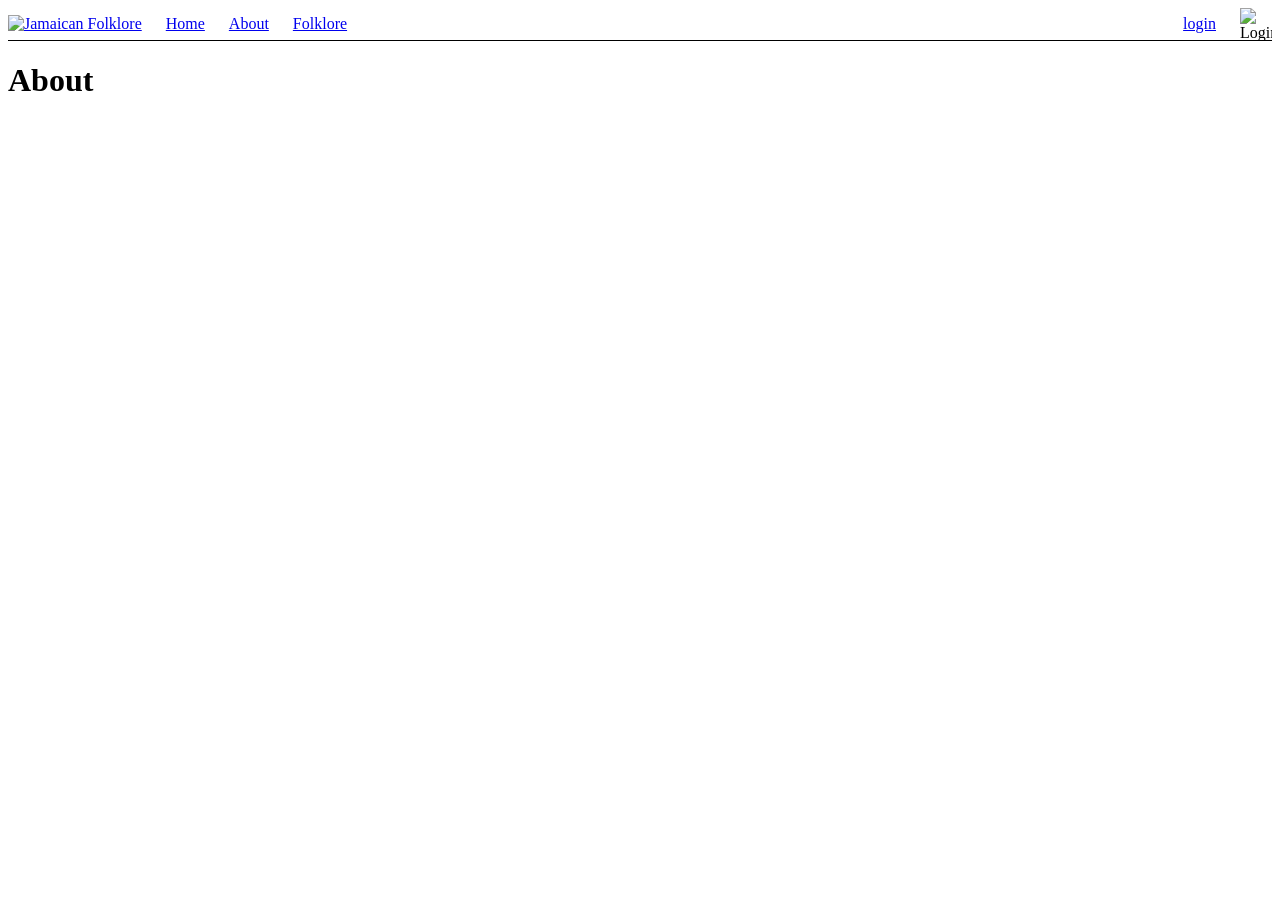
==== project/about.html @ eadb79d0 "Add files via upload" ====
<!DOCTYPE html>
<html lang="en">
    <head>
        <meta charset="UTF-8">
        <meta name="viewport" content="width=device-width, initial-scale=1.0">
        <link rel="stylesheet" href="style.css">
        <title>Document</title>
    </head>
    <body>
        <div class = "header">
            <div class = "left-side">
                <a href="index.html"><img src="https://www.frnwh.com/wp-content/uploads/2024/03/DALL%C2%B7E-2024-03-25-11.25.50-An-eerie-moonlit-night-in-the-rural-countryside-of-Jamaica-with-a-large-ghostly-calf-wrapped-in-chains-standing-in-the-middle-of-a-secluded-road.-T.webp" alt="Jamaican Folklore" class="header-image"></a>
                <a href="index.html" class="header-link">Home</a>
                <a href="about.html" class="header-link">About</a>
                <a href="folklore.html" class="header-link">Folklore</a>
            </div>

            <div class = "right-side">
                <a href="login.html" class="header-link">login</a>
                <img src="https://cdn-icons-png.flaticon.com/512/3135/3135715.png" alt="Login Icon" class="header-icon">
            </div>
        </div>
        <h1>About</h1>
    </body>
</html>
---- project/style.css ----
/* CSS Document */

body{
    display: flex;
    flex-direction: column;

    
}


/*Header for all pages*/
.header{
    display: flex;
    justify-content: space-between;
    border-bottom: solid 1px black;
}



.right-side, .left-side{
    display: flex;
    gap: 1.5rem;
    justify-content: center;
    align-items: center;


}

.right-side{

}

.left-side{

}

.header-image{
    width: 1.5rem;
    height: 1.5rem;
}
.header-icon{
    width: 2rem;
    height: 2rem;
}

/*body for the index page*/
.body{
    text-align: center;
    font-family: 'Arial', sans-serif;
    padding: 20px;
    background-color: #f9f9f9;
}
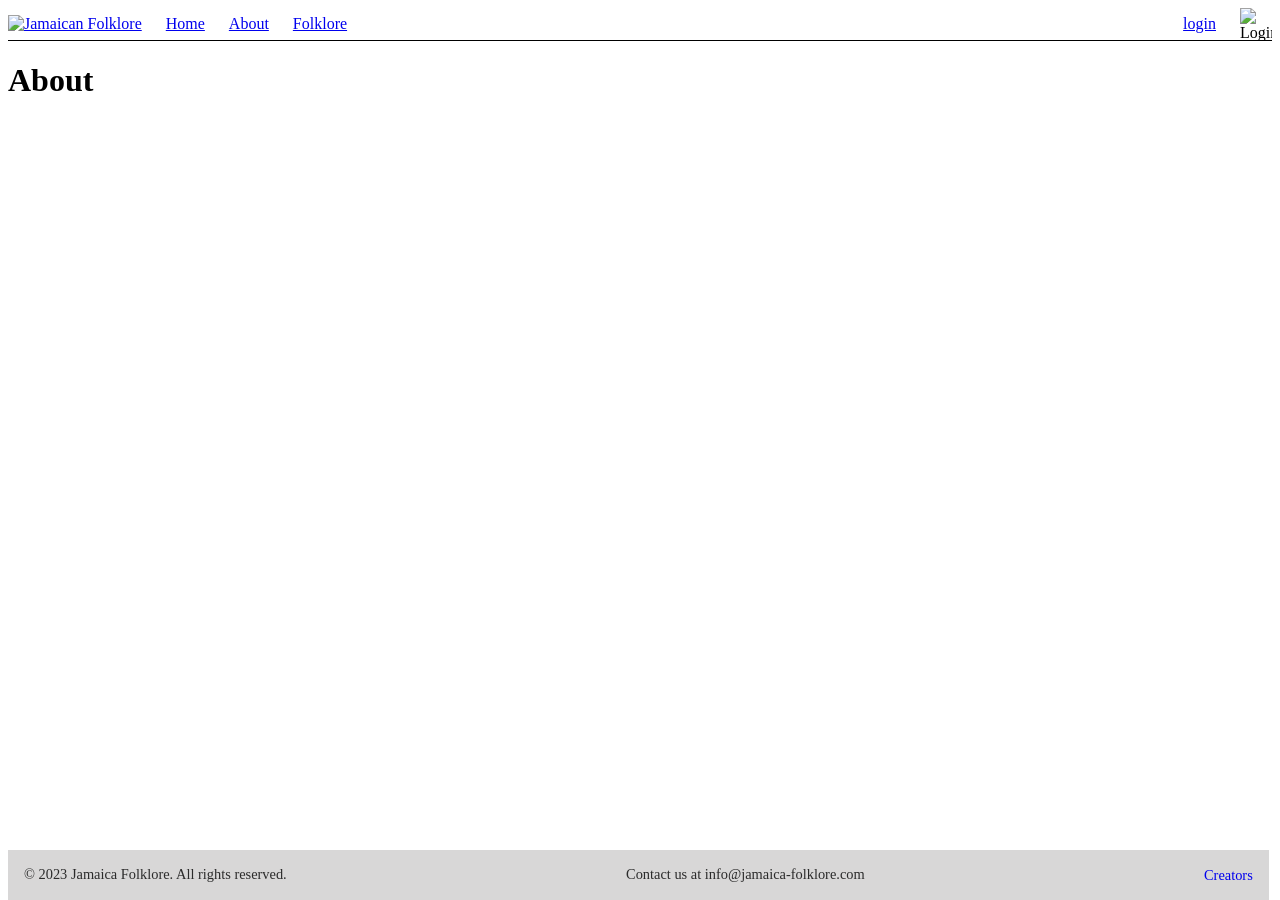
==== commit e9d923ea: "Add files via upload" ====
--- a/project/about.html
+++ b/project/about.html
@@ -21,5 +21,15 @@
             </div>
         </div>
         <h1>About</h1>
+
+
+        <div class = "footer">
+            <div><p class="footer-text">&copy; 2023 Jamaica Folklore. All rights reserved.</p></div>
+            
+            <div><p class="footer-text">Contact us at info@jamaica-folklore.com</p></div>
+
+            <div><a href="creators.html" class="footer-text foot-link">Creators</a></div>
+            
+        </div>
     </body>
 </html>
--- a/project/style.css
+++ b/project/style.css
@@ -26,14 +26,6 @@
 
 }
 
-.right-side{
-
-}
-
-.left-side{
-
-}
-
 .header-image{
     width: 1.5rem;
     height: 1.5rem;
@@ -44,10 +36,41 @@
 }
 
 /*body for the index page*/
-.body{
-    text-align: center;
+.index-body{
+    
     font-family: 'Arial', sans-serif;
     padding: 20px;
     background-color: #f9f9f9;
+    flex-grow:1;
+    display: flex;
+    flex-direction: column;
 }
 
+/*
+.allb{
+    /*background-color: #6c3d3d;
+    display: flex;
+    flex-direction: column;
+    justify-content: center;
+    align-items: center;
+    flex-grow: 1;
+}
+*/
+
+.footer{
+    display: flex;
+    justify-content:space-between;
+    background-color: #d8d7d7;
+    color: rgb(43, 43, 43);
+    padding: 1rem;
+    position:fixed;
+    bottom: 0;
+    width: 96%;
+}
+
+.footer-text{
+    margin: 0;
+    font-size: 0.9rem;
+    text-decoration: none;
+    text-align: left;
+}
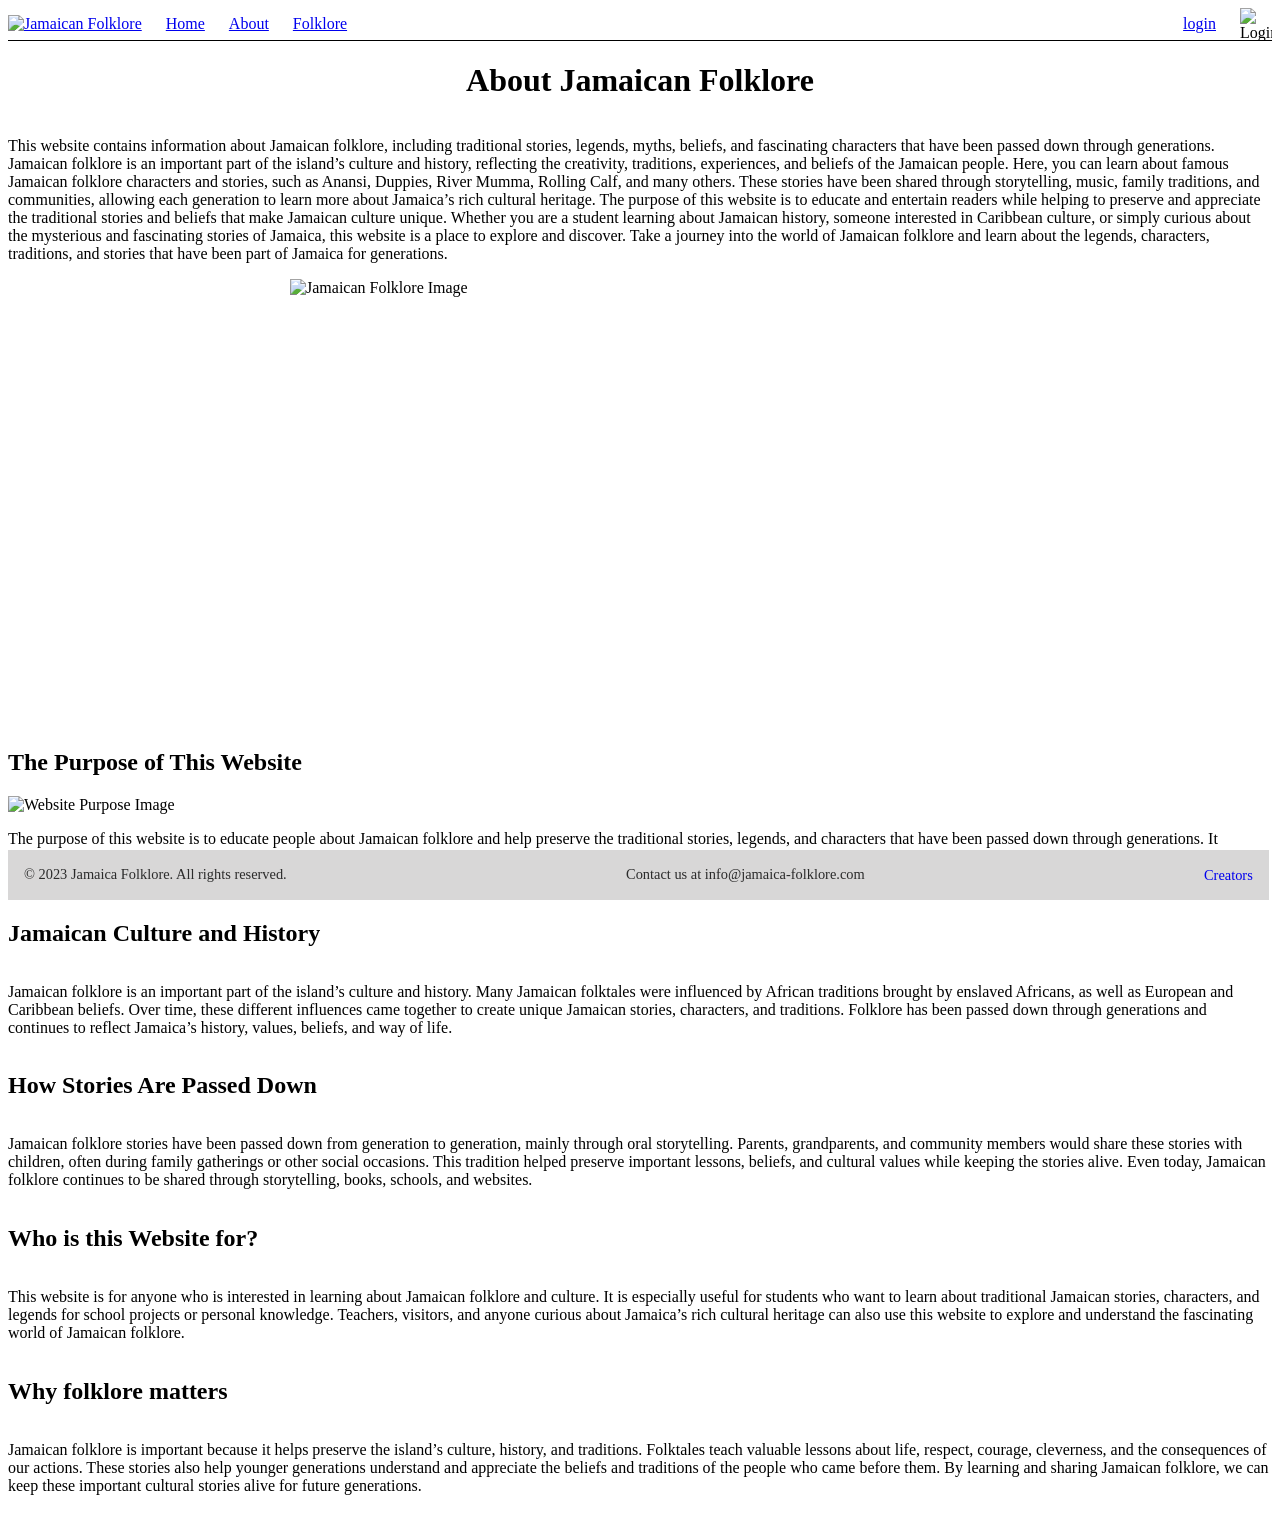
==== commit 245f3ee4: "Revise about.html with Jamaican folklore content ." ====
--- a/project/about.html
+++ b/project/about.html
@@ -20,7 +20,49 @@
                 <img src="https://cdn-icons-png.flaticon.com/512/3135/3135715.png" alt="Login Icon" class="header-icon">
             </div>
         </div>
-        <h1>About</h1>
+        
+        <h1 font style="text-align: center;">About Jamaican Folklore</h1>
+         <p>This website contains information about Jamaican folklore, including traditional stories, legends, 
+             myths, beliefs, and fascinating characters that have been passed down through generations. Jamaican folklore is an important part of the island’s culture and history, reflecting the creativity, traditions, experiences, and beliefs of the Jamaican people.
+                Here, you can learn about famous Jamaican folklore characters and stories, such as Anansi, Duppies, River Mumma, 
+             Rolling Calf, and many others. These stories have been shared through storytelling, music, family traditions, and 
+             communities, allowing each generation to learn more about Jamaica’s rich cultural heritage.
+                The purpose of this website is to educate and entertain readers while helping to preserve and appreciate the 
+             traditional stories and beliefs that make Jamaican culture unique. Whether you are a student learning about Jamaican 
+             history, someone interested in Caribbean culture, or simply curious about the mysterious and fascinating stories of Jamaica, 
+             this website is a place to explore and discover.
+                Take a journey into the world of Jamaican folklore and learn about the legends, characters, traditions, and stories 
+             that have been part of Jamaica for generations.</p>
+     <img src="c:\Users\spenc\Downloads\ChatGPT Image Aug 14, 2026, 12_14_56 AM.png" alt="Jamaican Folklore Image" style="width: 700px; height: 450px; display: block; margin: 0 auto;">
+   <h2>The Purpose of This Website</h2>
+   <img src="c:\Users\spenc\OneDrive\Desktop\Pictures\Screenshots\Screenshot 2026-08-18 103907.png" alt="Website Purpose Image"  font style align= style="width: 400px; height: 200px; display: block; margin: 0 auto;">
+     <p>The purpose of this website is to educate people about Jamaican folklore and help preserve the traditional stories, 
+         legends, and characters that have been passed down through generations. It provides information about famous Jamaican folklore 
+         figures such as Anansi, River Mumma, and Rolling Calf, while explaining the cultural meanings behind their stories. 
+         The website is also designed to help students and visitors learn more about Jamaica’s rich history, traditions, and culture 
+         in an interesting and enjoyable way.</p>
+    <h2>Jamaican Culture and History</h2>
+     <p>Jamaican folklore is an important part of the island’s culture and history. 
+         Many Jamaican folktales were influenced by African traditions brought by enslaved Africans, as well as European and Caribbean 
+         beliefs. Over time, these different influences came together to create unique Jamaican stories, characters, and traditions. 
+         Folklore has been passed down through generations and continues to reflect Jamaica’s history, values, beliefs, and way of life.</p>
+     <h2>How Stories Are Passed Down</h2>
+   <P>Jamaican folklore stories have been passed down from generation to generation, 
+       mainly through oral storytelling. Parents, grandparents, and community members would share these stories with 
+       children, often during family gatherings or other social occasions. This tradition helped preserve important lessons, beliefs, 
+       and cultural values while keeping the stories alive. Even today, Jamaican folklore continues to be shared through storytelling, 
+       books, schools, and websites.</P>
+  <h2>Who is this Website for?</h2>   
+  <p> This website is for anyone who is interested in learning about Jamaican folklore and culture. It is especially useful for students 
+      who want to learn about traditional Jamaican stories, characters, and legends for school projects or personal knowledge. 
+      Teachers, visitors, and anyone curious about Jamaica’s rich cultural heritage can also use this website to explore and 
+      understand the fascinating world of Jamaican folklore.</p>
+ <h2> Why folklore matters</h2> 
+ <p>Jamaican folklore is important because it helps preserve the island’s culture, history, and traditions. 
+     Folktales teach valuable lessons about life, respect, courage, cleverness, and the consequences of our actions. 
+     These stories also help younger generations understand and appreciate the beliefs and traditions of the people who came before them. 
+     By learning and sharing Jamaican folklore, we can keep these important cultural stories alive for future generations.</p>      
+
 
 
         <div class = "footer">
@@ -32,4 +74,4 @@
             
         </div>
     </body>
-</html>+</html>
